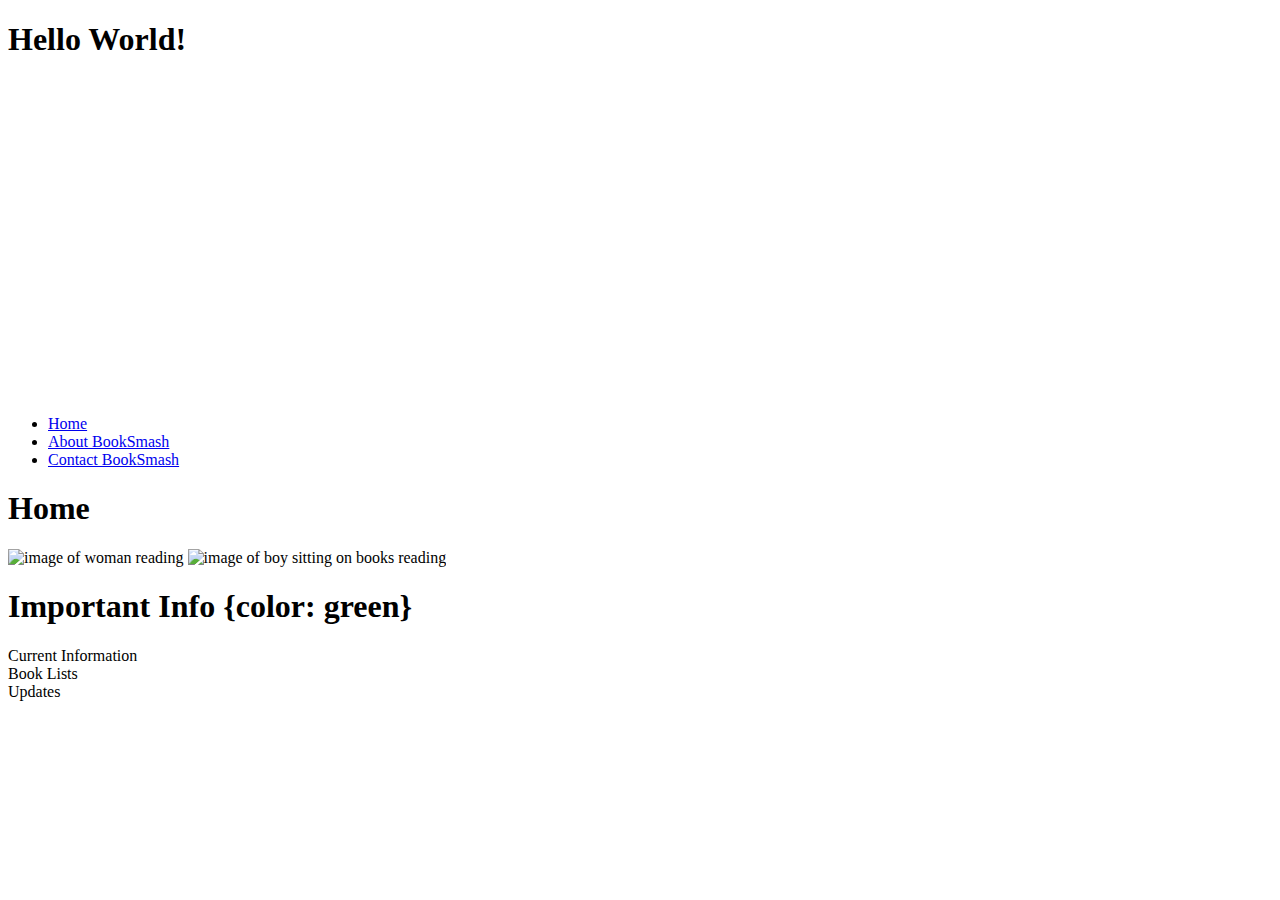
==== index.html @ fdd0b7e0 "Merge pull request #11 from INF7420/gh-pages" ====
<!DOCTYPE html>
<html lang="en">

<head>
  <meta charset="utf-8">
  <meta name="Description" content="INF 7420 Project">
  <meta name="viewport" content="width=device-width, initial-scale=1">
  <title>Document</title>
</head>

<body>
  <h1>Hello World!</h1>
  <iframe width="560" height="315" src="https://www.youtube.com/embed/VxUxTFEd5yo" frameborder="0" allow="autoplay; encrypted-media" allowfullscreen></iframe>

  <nav>
    <ul>
      <li>
        <a href="index.html">Home</a>
      </li>
      <li>
        <a href="about.html">About BookSmash</a>
      </li>
      <li>
        <a href="contact.html">Contact BookSmash</a>
      </li>
    </ul>
  </nav>

  <h1>Home</h1>

  <img scr="images/stephanie-hunt-reading.jpg" alt="image of woman reading" />

  <img scr="images/boy-reading.jpg" alt="image of boy sitting on books reading" />
</body>

  <h1>Important Info {color: green}</h1>
  <li>Current Information</li>
  <li>Book Lists</li>
  <li>Updates</li>
  
</html>
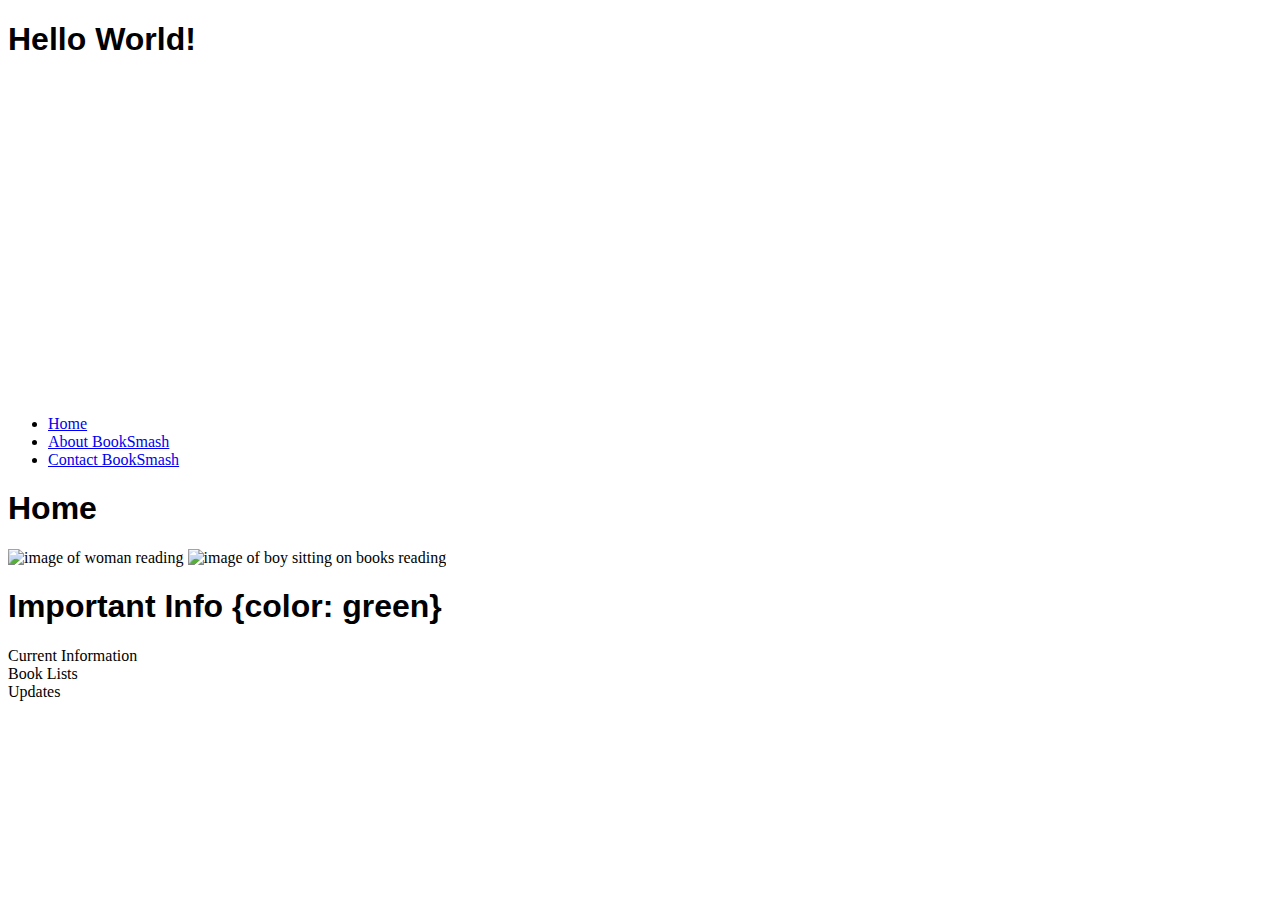
==== commit 9a1870cb: "Merge pull request #15 from INF7420/CatherineYezak-css.index.html-1" ====
--- a/index.html
+++ b/index.html
@@ -2,6 +2,17 @@
 <html lang="en">
 
 <head>
+  <title>Font Family</title>
+  <style type="text/css">
+    body {
+      font-family: Georgia, serif;
+      font-size 14px:}
+    h1, h2 {
+      font-family: sans-serif;
+      font-size: 200%, 1.5cm:}
+    .credits {
+      font-family: Courier:}
+  </style>
   <meta charset="utf-8">
   <meta name="Description" content="INF 7420 Project">
   <meta name="viewport" content="width=device-width, initial-scale=1">
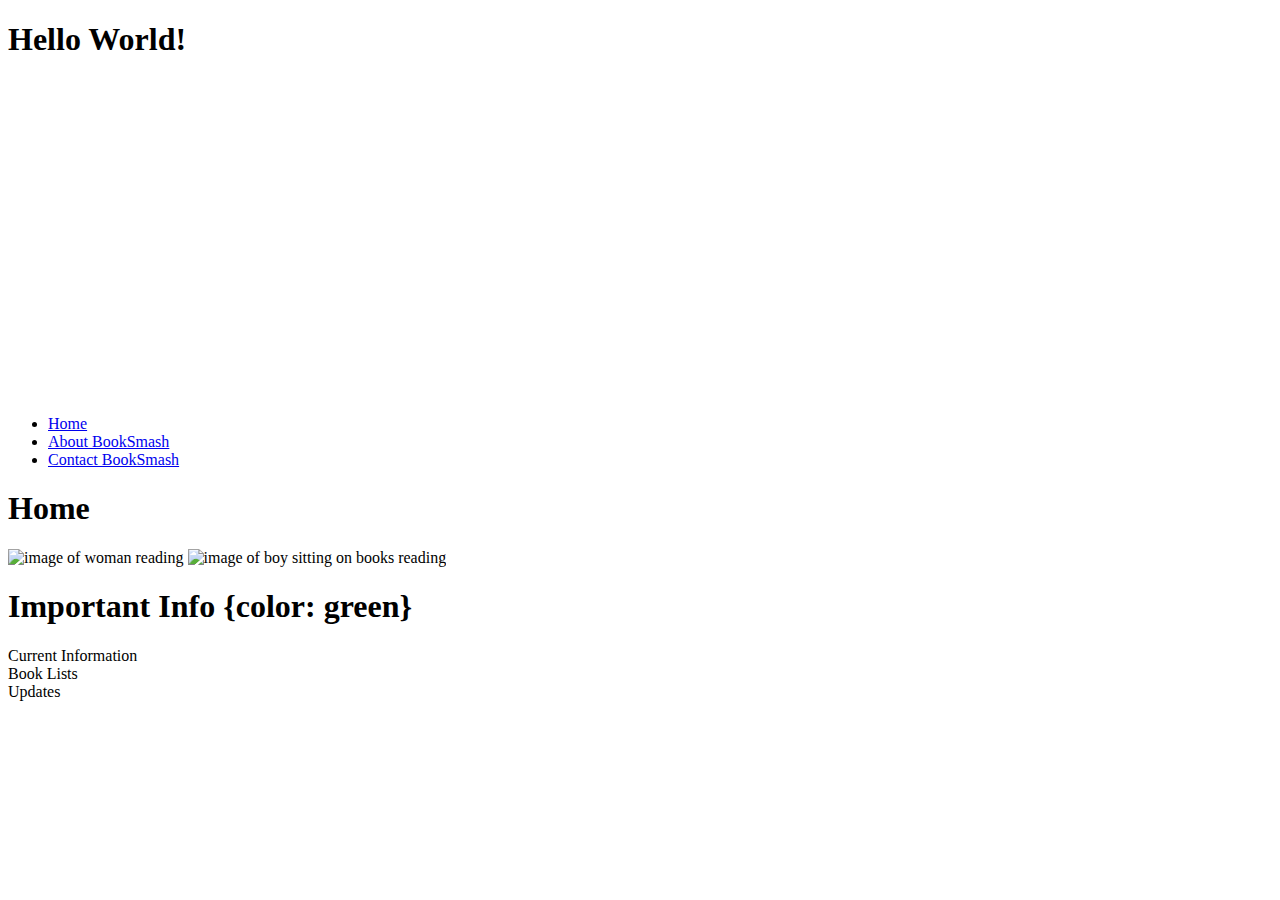
==== commit 57d86fd9: "Merge pull request #19 from INF7420/wireframe-contact" ====
--- a/index.html
+++ b/index.html
@@ -2,17 +2,6 @@
 <html lang="en">
 
 <head>
-  <title>Font Family</title>
-  <style type="text/css">
-    body {
-      font-family: Georgia, serif;
-      font-size 14px:}
-    h1, h2 {
-      font-family: sans-serif;
-      font-size: 200%, 1.5cm:}
-    .credits {
-      font-family: Courier:}
-  </style>
   <meta charset="utf-8">
   <meta name="Description" content="INF 7420 Project">
   <meta name="viewport" content="width=device-width, initial-scale=1">
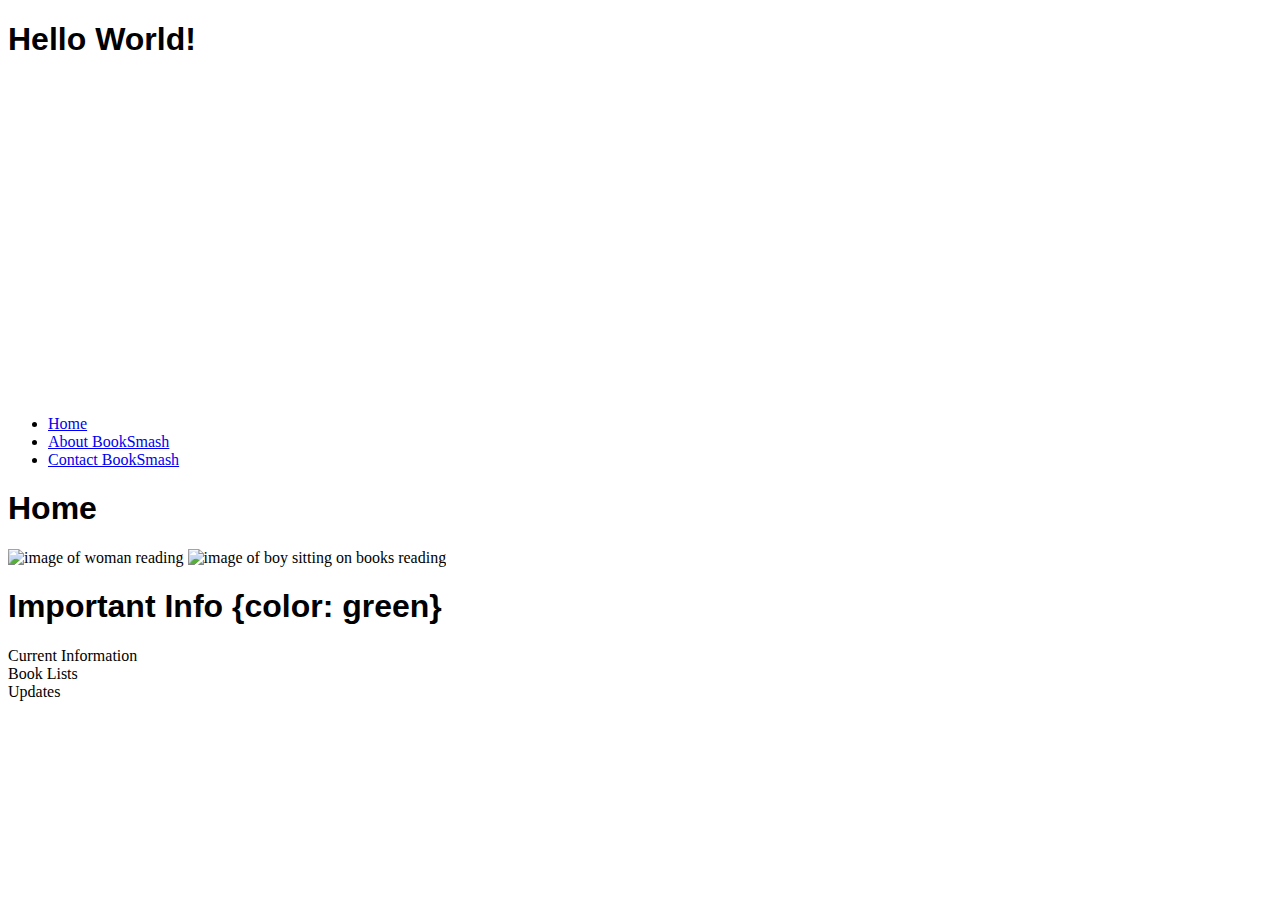
==== commit 1a36c319: "Update index.html" ====
--- a/index.html
+++ b/index.html
@@ -2,10 +2,24 @@
 <html lang="en">
 
 <head>
+  <title>Font Family</title>
+  <style type="text/css">
+    body {
+      font-family: Georgia, serif;
+      font-size 14px:}
+    h1, h2 {
+      font-family: sans-serif;
+      font-size: 200%, 1.5cm:}
+    .credits {
+      font-family: Courier:}
+  </style>
   <meta charset="utf-8">
   <meta name="Description" content="INF 7420 Project">
   <meta name="viewport" content="width=device-width, initial-scale=1">
   <title>Document</title>
+  <link rel="stylesheet"
+  href="https://cdnjs.cloudflare.com/ajax/libs/modern-normalize/0.5.0/modern-normalize.min.css>
+  <link rel="stylesheet" href="style.css">
 </head>
 
 <body>
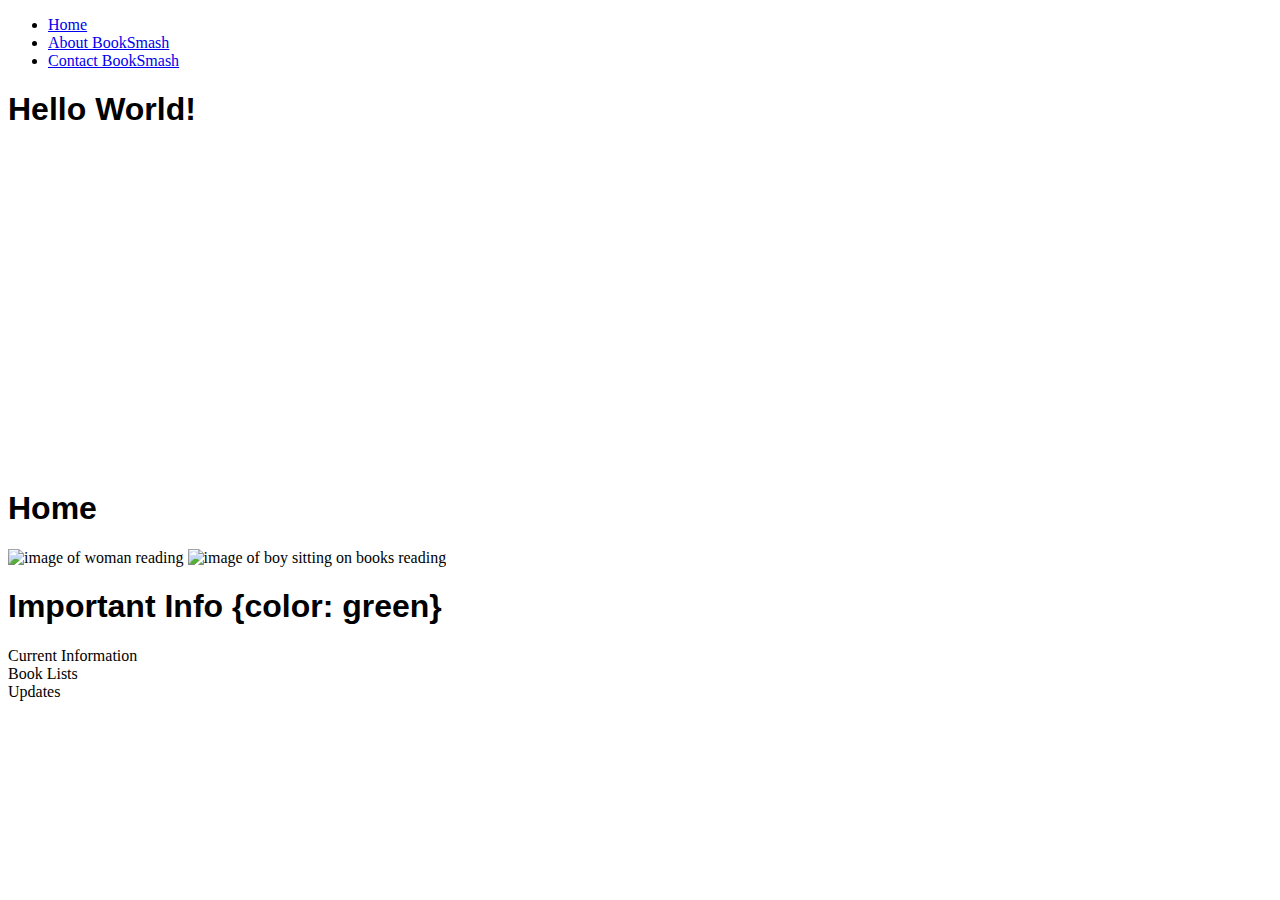
==== commit 606b294e: "Update index.html" ====
--- a/index.html
+++ b/index.html
@@ -2,6 +2,24 @@
 <html lang="en">
 
 <head>
+  <nav>
+    <ul>
+      <li>
+        <a href="index.html">Home</a>
+      </li>
+      <li>
+        <a href="about.html">About BookSmash</a>
+      </li>
+      <li>
+        <a href="contact.html">Contact BookSmash</a>
+      </li>
+    </ul>
+  </nav>
+  
+  </head>
+  
+  <main>
+    
   <title>Font Family</title>
   <style type="text/css">
     body {
@@ -26,20 +44,7 @@
   <h1>Hello World!</h1>
   <iframe width="560" height="315" src="https://www.youtube.com/embed/VxUxTFEd5yo" frameborder="0" allow="autoplay; encrypted-media" allowfullscreen></iframe>
 
-  <nav>
-    <ul>
-      <li>
-        <a href="index.html">Home</a>
-      </li>
-      <li>
-        <a href="about.html">About BookSmash</a>
-      </li>
-      <li>
-        <a href="contact.html">Contact BookSmash</a>
-      </li>
-    </ul>
-  </nav>
-
+ 
   <h1>Home</h1>
 
   <img scr="images/stephanie-hunt-reading.jpg" alt="image of woman reading" />
@@ -51,5 +56,6 @@
   <li>Current Information</li>
   <li>Book Lists</li>
   <li>Updates</li>
-  
+                                                                               
+ </main>
 </html>
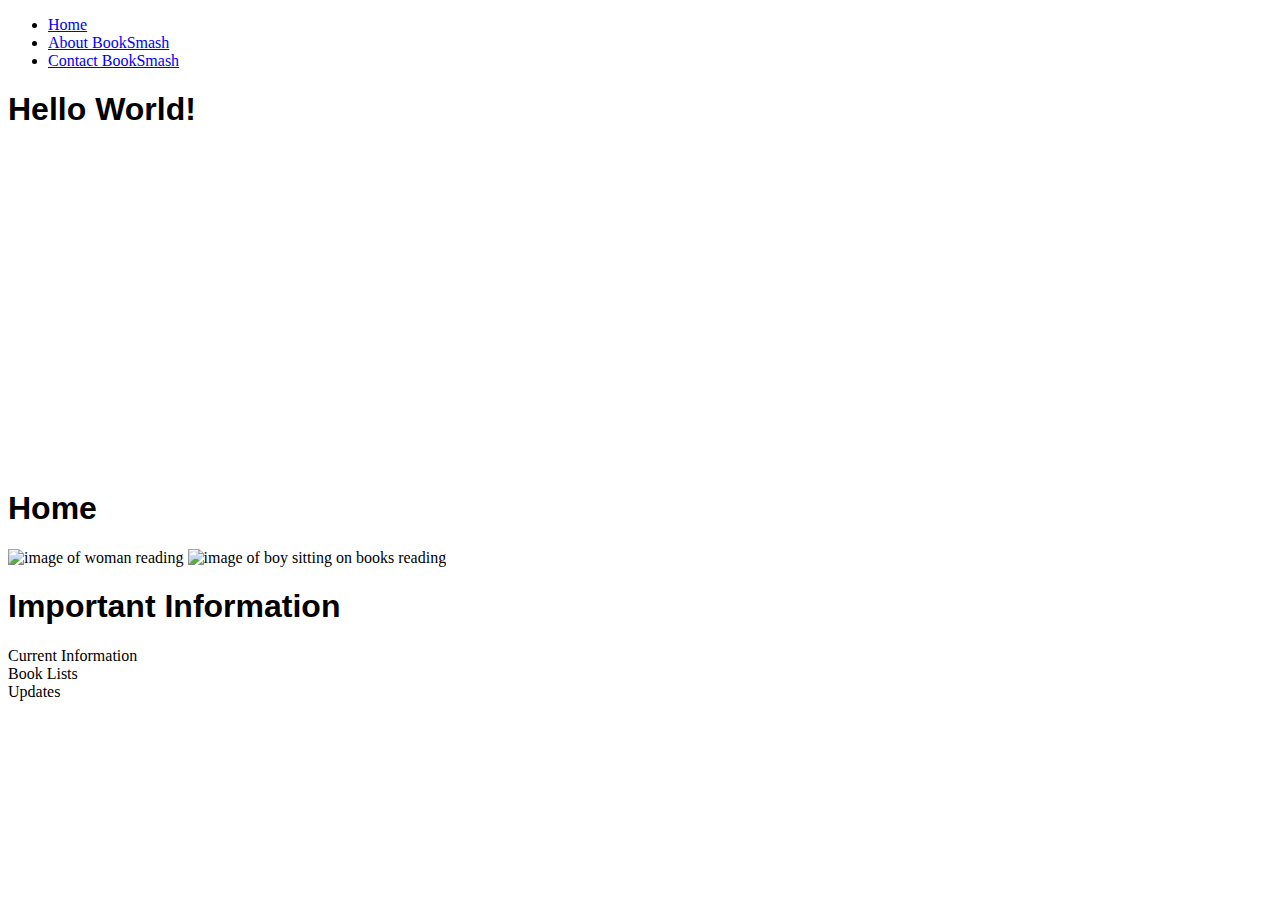
==== commit 4e748ffc: "Update index.html" ====
--- a/index.html
+++ b/index.html
@@ -1,11 +1,11 @@
 <!DOCTYPE html>
 <html lang="en">
+<head>
 
-<head>
-  <nav>
+  <nav class="main-navigation">
     <ul>
       <li>
-        <a href="index.html">Home</a>
+        <a href="index.html" class="active">Home</a>
       </li>
       <li>
         <a href="about.html">About BookSmash</a>
@@ -47,12 +47,12 @@
  
   <h1>Home</h1>
 
-  <img scr="images/stephanie-hunt-reading.jpg" alt="image of woman reading" />
+  <img src="images/stephanie-hunt-reading.jpg" alt="image of woman reading" />
 
-  <img scr="images/boy-reading.jpg" alt="image of boy sitting on books reading" />
+  <img src="images/boy-reading.jpg" alt="image of boy sitting on books reading" />
 </body>
 
-  <h1>Important Info {color: green}</h1>
+  <h1>Important Information</h1>
   <li>Current Information</li>
   <li>Book Lists</li>
   <li>Updates</li>
